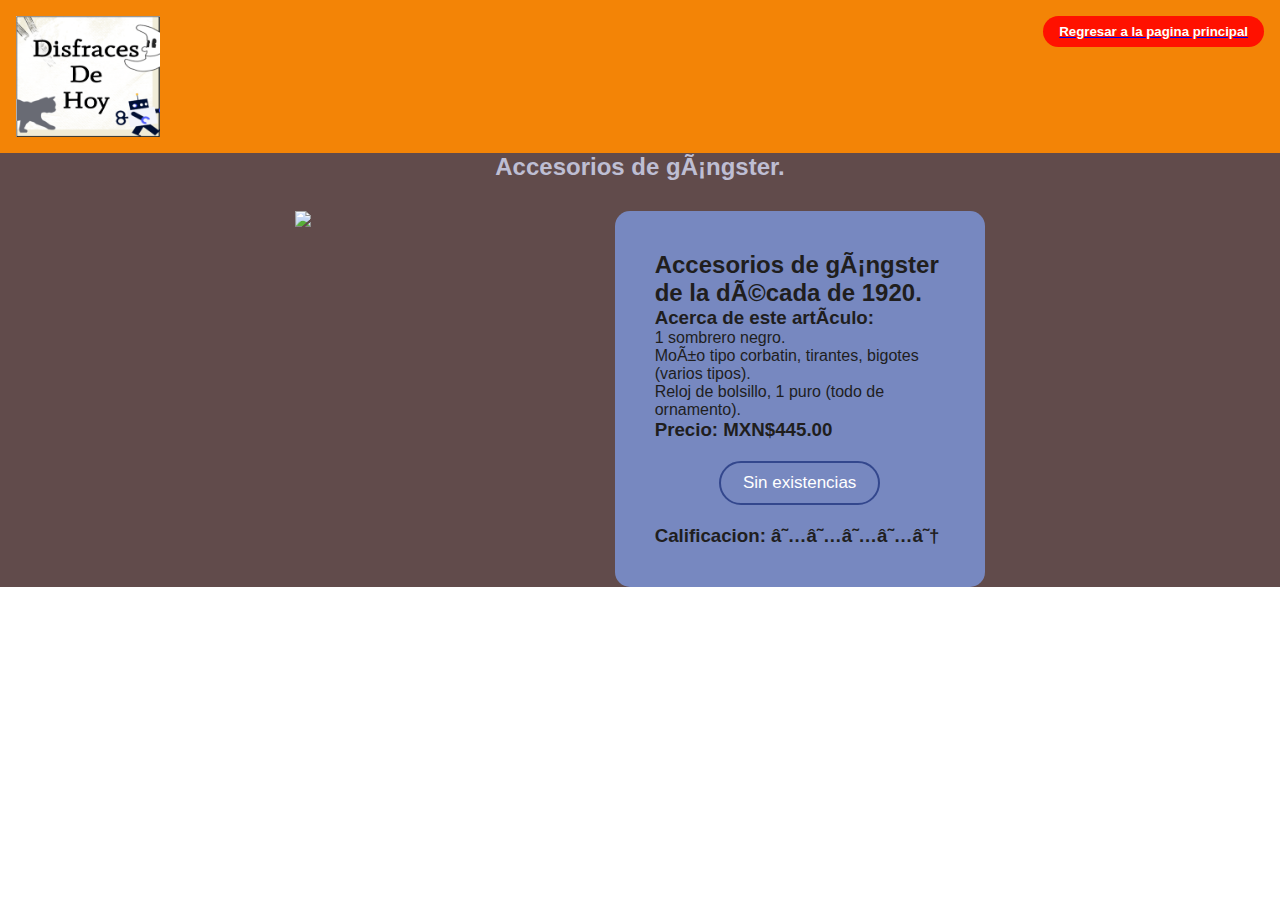
==== Accesorio1.html @ e3f9b490 "Add files via upload" ====
<!DOCTYPE html>
<html lang="en">
    <head>
        <meta charset="UFT-8-">
        <meta name="viewport" content="width=device-width, initial=1.0">
            <title>Disfraces Generales </title>
            <link rel="stylesheet" href="./css/estilos.css">
            <link rel="stylesheet" href="./js/funciones.js">
            <link href="https://cdn.jsdelivr.net/npm/bootstrap@5.3.1/dist/css/bootstrap.min.css" rel="stylesheet" integrity="sha384-4bw+/aepP/YC94hEpVNVgiZdgIC5+VKNBQNGCHeKRQN+PtmoHDEXuppvnDJzQIu9" crossorigin="anonymous">
    </head>
    <body>
        
        <header>
            <img class="unam" src="./Img/Disfracesdehoy.png">
            <ul class="nav-lista">
                <li><a href="index.html"><h5>Regresar a la pagina principal</h5></a></li>
            </ul>
        </header>
        <section class="home" id="Home">
            <div class="container">
                <h2 class="subtitle">Accesorios de gángster.</h2>
                <div class="container-table1">
                    <figure>
                        <img class="image5" src="./img/Ganster.png">
                    </figure>
                    <div class="card-container1">

                        <div class="contenido">
                        <h2>Accesorios de gángster de la década de 1920.</h2>
                        <h3>Acerca de este artículo:</h3>
                        <p>1 sombrero negro.</p>
                        <p>Moño tipo corbatin, tirantes, bigotes (varios tipos).</p>
                        <p> Reloj de bolsillo, 1 puro (todo de ornamento).</p>
                        <h3>Precio: MXN$445.00</h3>
                        <a class="bot" href="#">Sin existencias</a>
                        <h3>Calificacion: ★★★★☆</h3>
                    </div>
               </div>
            </div>
        </section>
    </body>
</html>
---- css/estilos.css ----
*{
    margin: 0;
    padding: 0;
    box-sizing: border-box;
    font-family: sans-serif;
}
header{
    display: flex;
    justify-content: space-between;
    padding: 1rem;
    background-color: rgb(243, 132, 6);
}
.unam{
    max-width: 9rem;
    align-items: center;


}
.nav-lista{
    display: flex;
    list-style-type: none;
    gap: 1rem;

}
.nav-lista li a h5 {
    
    text-decoration: none;
    color: white;
    padding-left: 1rem;
    padding-top: .5rem;
    padding-right: 1rem;
    padding-bottom: .5rem;
    border-radius: 50px;
    background-color: rgb(255, 17, 0);
    font-weight: bolder ;

}
.menuopen,
.menuclose{
    display: none;

}
.container{
    width: 100%;
    max-width: 1200px;
    margin: 0 auto;
    overflow: hidden;
    text-align: center;
}
.home{
    background-color: rgb(97, 75, 75);
}
.home1{
    background-color: rgb(44, 44, 48);
    padding: 1px;
}
.home2{
    background-color: rgb(32, 28, 7);
    padding: 1px;
}
.home3{
    background-color: rgb(87, 73, 6);
    padding: 1px;
}
.container-table{
    padding-top: 60px;
    display: flex;
    flex-wrap: wrap;
    gap: 3em;
    justify-content: space-evenly;
    align-tracks: center;
}
.container-table1{
    padding-top: 30px;
    display: flex;
    flex-wrap: wrap;
    gap: 3em;
    justify-content: space-evenly;
    align-tracks: left;
}
.subtitle{
    color: rgb(190, 190, 211);
    font-family: sans-serif;
}
.card-container{
    background-color: rgb(75, 39, 75);
    color: #fff;
    text-align: center;
    border-radius: 10px;
    width: 330px;
    padding: 40px;
    font-family: sans-serif;
}
.card-container1{
    background-color: rgb(119, 136, 192);
    color: #201e1e;
    text-align: left;
    border-radius: 15px;
    width: 370px;
    padding: 40px;
    font-family: sans-serif;
}
.card-container2{
    background-color: rgb(129, 177, 147);
    color: #201e1e;
    text-align: center;
    border-radius: 600px;
    width: 350px;
    padding: 40px;
    font-family: sans-serif;
}
.bot{
    border: 2px solid #33478d;
    border-radius: 50px;
    width: fit-content;
    font-size: 17px;
    font-family: sans-serif;
    margin: 20px auto;
    padding: 10px 22px;
    display: block;
    text-decoration: none;
    color: white;
}
.bot:hover{
    background: white;
    color: rgb(5, 5, 5);
}
@media screen and (max-width:550px){
    .home, .container, .card-container{
        width: auto;
        margin: auto;
    }
} 
.image2{
    max-width: 15rem;
}
.image3{
    max-width: 15rem;
}
.image4{
    max-width: 15rem;
}
.image5{
    text-align: left;
    max-width: 20rem;
}
.contacto{
    background-color: rgb(43, 0, 0);
    color: yellow;
    padding: 150px 0;
}
.contacto .contacto-seccion{
    max-width: 1100px;
    margin: auto;
}
.contacto form{
    display: grid;
    grid-column: 1 / 3;
}
.contacto h2{
    font-size: 48px;
    font-family: sans-serif;
    text-align: center;
    padding: 20px 0;
}
.contacto .fila{
    display: flex;
}
.contacto .col{
    width: 50%;
    padding: 10px;
    position: relative;
}
.contacto .col .info{
    position: absolute;
    top: 40%;
    background-color: #a32323;
    padding: 20px;
    width: 400px;
    left: 50%;
    transform: translate(-50%, -50%);
    margin-bottom: 20px;
}
.contacto .col input{
    display: block;
    width: 100%;
    padding: 1%;
    border: none;
    margin-bottom: 20px;
    background-color: rgb(124, 33, 204);
    color: antiquewhite;
    font-size: 18px;
}
.contacto button{
    cursor: pointer;
    background-color: transparent;
    border: 2px solid #fff;
    width: fit-content;
    display: block;
    margin: 20px auto;
    padding: 10px 22px;
    font-size: 16px;
    color: #fff;
    position: relative;
    z-index: 10;
}
.contacto button .overlay{
    position: absolute;
    top: 0;
    left: 0;
    width: 0;
    height: 100%;
    background-color: #2b0202;
    z-index: -1;
    transition: 1s;
}
.contacto button:hover .overlay{
    width: 100%;
}
@media screen and (max-width: 800px) {
    .contacto, .contacto-seccion, .col, .fila{
        width: auto;
        margin: auto;
    }
    .contacto .fila{
        display: block;
    }
    .contacto .fila .col{
        width: 100%;
        margin: 100px;
    }
    
}

@media screen and (max-width: 550px) {
    .menuopen,
    .menuclose {
        display: block;
         border: 0;
         font-size: 1.25rem;
         background-color: rgb(7, 2, 1);
         cursor: pointer;
         color: rgb(226, 193, 7);

    }
    .nav {
        opacity: 0;
        visibility: hidden;
        display: flex;
        flex-direction: column;
        align-items: end;
        gap: 1rem;
        position: absolute;
        top: 0;
        right: 0;
        bottom: 0;
        background-color: rgb(10, 104, 26);
        padding: 2rem;
        box-shadow: 0 0 0 100vmax rgba(151, 39, 39, 0.5);

    }
    .nav.visible{
        opacity: 1;
        visibility: visible;

    }
    .nav-lista{
        flex-direction: column;
        align-items: end;
    }
    .nav-lista li a h5 {
        color: white;
    }
}
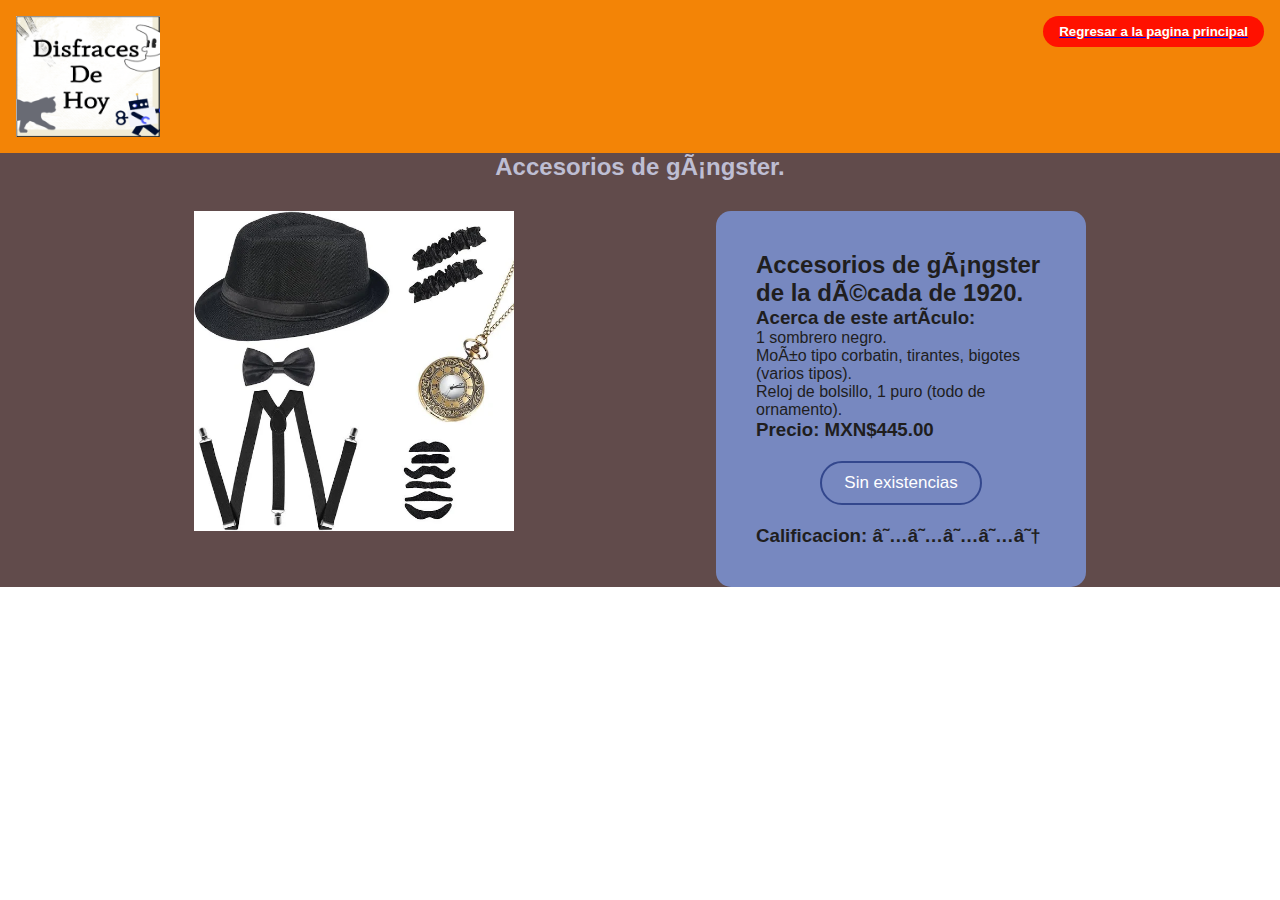
==== commit c5ffebc2: "Add files via upload" ====
--- a/Accesorio1.html
+++ b/Accesorio1.html
@@ -11,7 +11,7 @@
     <body>
         
         <header>
-            <img class="unam" src="./Img/Disfracesdehoy.png">
+            <img class="unam" src="./img/Disfracesdehoy.png">
             <ul class="nav-lista">
                 <li><a href="index.html"><h5>Regresar a la pagina principal</h5></a></li>
             </ul>
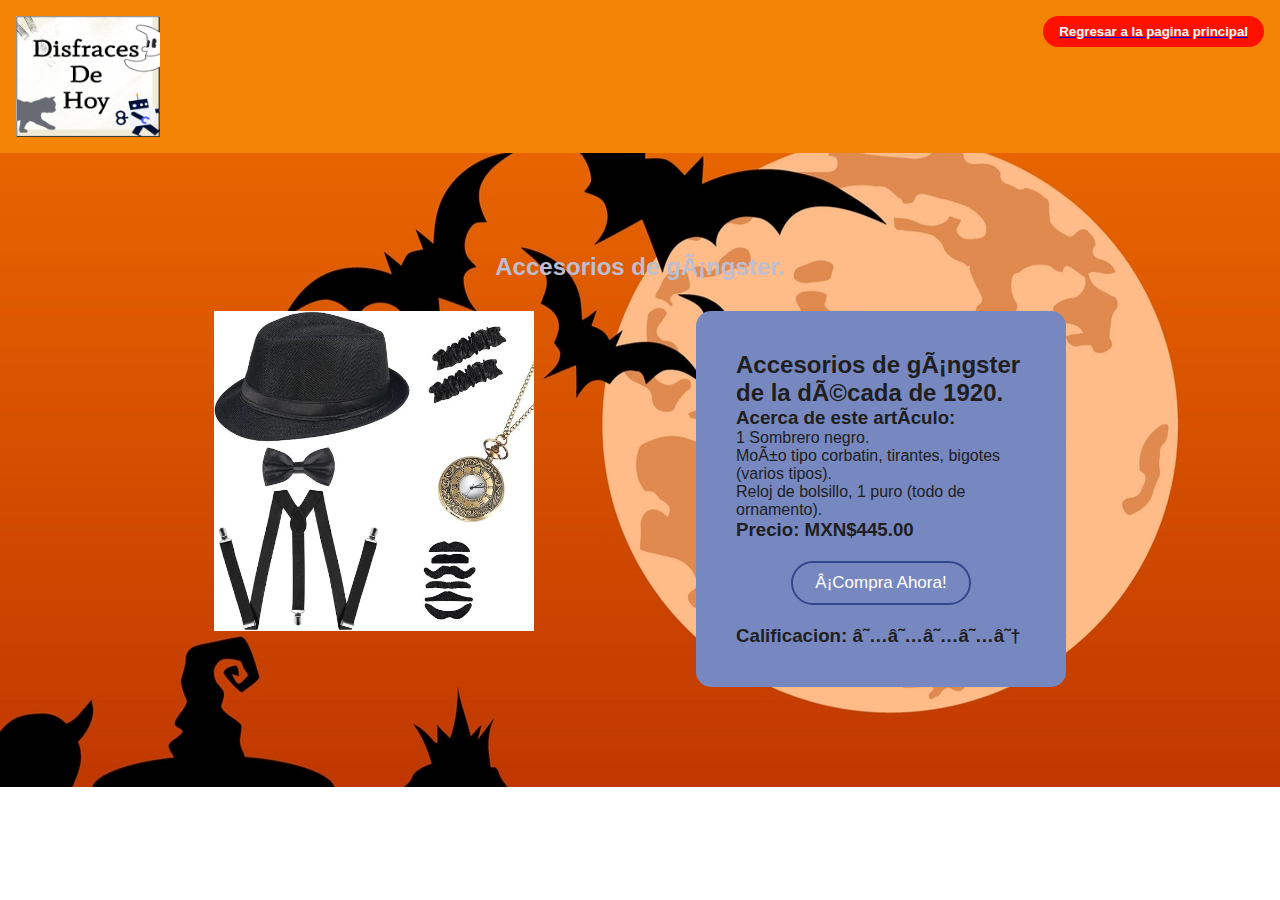
==== commit 736ebd2c: "Add files via upload" ====
--- a/Accesorio1.html
+++ b/Accesorio1.html
@@ -28,11 +28,11 @@
                         <div class="contenido">
                         <h2>Accesorios de gángster de la década de 1920.</h2>
                         <h3>Acerca de este artículo:</h3>
-                        <p>1 sombrero negro.</p>
+                        <p>1 Sombrero negro.</p>
                         <p>Moño tipo corbatin, tirantes, bigotes (varios tipos).</p>
                         <p> Reloj de bolsillo, 1 puro (todo de ornamento).</p>
                         <h3>Precio: MXN$445.00</h3>
-                        <a class="bot" href="#">Sin existencias</a>
+                        <a class="bot" href="Compra.html">¡Compra Ahora!</a>
                         <h3>Calificacion: ★★★★☆</h3>
                     </div>
                </div>
--- a/css/estilos.css
+++ b/css/estilos.css
@@ -48,19 +48,37 @@
     text-align: center;
 }
 .home{
-    background-color: rgb(97, 75, 75);
+    background-color: black;
+    background: url("/img/Fondo.jpg");
+    background-repeat: no-repeat;
+    background-position: right top;
+    background-attachment: fixed;
+    padding: 100px;
 }
 .home1{
-    background-color: rgb(44, 44, 48);
-    padding: 1px;
+    background: black;
+    background: url("/img/Fondo.jpg");
+    background-repeat: no-repeat;
+    background-position: center;
+    background-attachment: fixed;
+    padding: 100px;
 }
 .home2{
-    background-color: rgb(32, 28, 7);
-    padding: 1px;
+    background: black;
+    background: url("/img/Fondo.jpg");
+    background-repeat: no-repeat;
+    background-position: left top;
+    background-attachment: fixed;
+    padding: 100px;
 }
 .home3{
-    background-color: rgb(87, 73, 6);
-    padding: 1px;
+    background: black;
+    background: url("/img/Fondo2.jpg");
+    background-repeat: no-repeat;
+    background-position: left top;
+    background-attachment: fixed;
+    background-color: rgb(6, 41, 87);
+    padding: 290px;
 }
 .container-table{
     padding-top: 60px;
@@ -106,7 +124,7 @@
     text-align: center;
     border-radius: 600px;
     width: 350px;
-    padding: 40px;
+    padding: 50px;
     font-family: sans-serif;
 }
 .bot{
@@ -131,6 +149,29 @@
         margin: auto;
     }
 } 
+.item{
+    border-radius: 10px;
+}
+
+.item:hover{
+    box-shadow: 0 10px 20px rgba(0, 0, 0, 0.20);
+}
+
+.item img{
+    width: 100%;
+    height: 400px;
+    object-fit: cover;
+    border-radius: 20px 20px 20px 20px;
+    transition: all .5s;
+}
+
+.item figure{
+    overflow: hidden;
+}
+
+.item:hover img{
+    transform: scale(1.2);
+}
 .image2{
     max-width: 15rem;
 }
@@ -145,9 +186,12 @@
     max-width: 20rem;
 }
 .contacto{
-    background-color: rgb(43, 0, 0);
-    color: yellow;
-    padding: 150px 0;
+    background: url("/img/Fondo1.jpg");
+    background-repeat: no-repeat;
+    background-position: center top;
+    background-attachment: fixed;
+    background-size: 100%;
+    padding: 250px;
 }
 .contacto .contacto-seccion{
     max-width: 1100px;
@@ -174,7 +218,7 @@
 .contacto .col .info{
     position: absolute;
     top: 40%;
-    background-color: #a32323;
+    background-color: #a06d6d;
     padding: 20px;
     width: 400px;
     left: 50%;
@@ -194,13 +238,13 @@
 .contacto button{
     cursor: pointer;
     background-color: transparent;
-    border: 2px solid #fff;
+    border: 2px solid #000000;
     width: fit-content;
     display: block;
     margin: 20px auto;
     padding: 10px 22px;
     font-size: 16px;
-    color: #fff;
+    color: rgb(199, 22, 22);
     position: relative;
     z-index: 10;
 }
@@ -210,7 +254,7 @@
     left: 0;
     width: 0;
     height: 100%;
-    background-color: #2b0202;
+    background-color: #24c90f;
     z-index: -1;
     transition: 1s;
 }
@@ -271,4 +315,27 @@
     .nav-lista li a h5 {
         color: white;
     }
-}+}
+.buttons {
+    min-width: 700px;
+    display: flex;
+    justify-content: space-around;
+  }
+  
+  .buttons a {
+    text-decoration: none;
+    font-size: 38px;
+    width: 60px;
+    height: 60px;
+    line-height: 60px;
+    text-align: center;
+    background: #f74bda;
+    color: #241e1e;
+    border-radius: 50%;
+    box-shadow: 2px 2px 5px rgba(0, 0, 0, .5);
+    transition: all .4s ease-in-out;
+  }
+  
+  .buttons a:hover {
+    transform: scale(1.2);
+}  